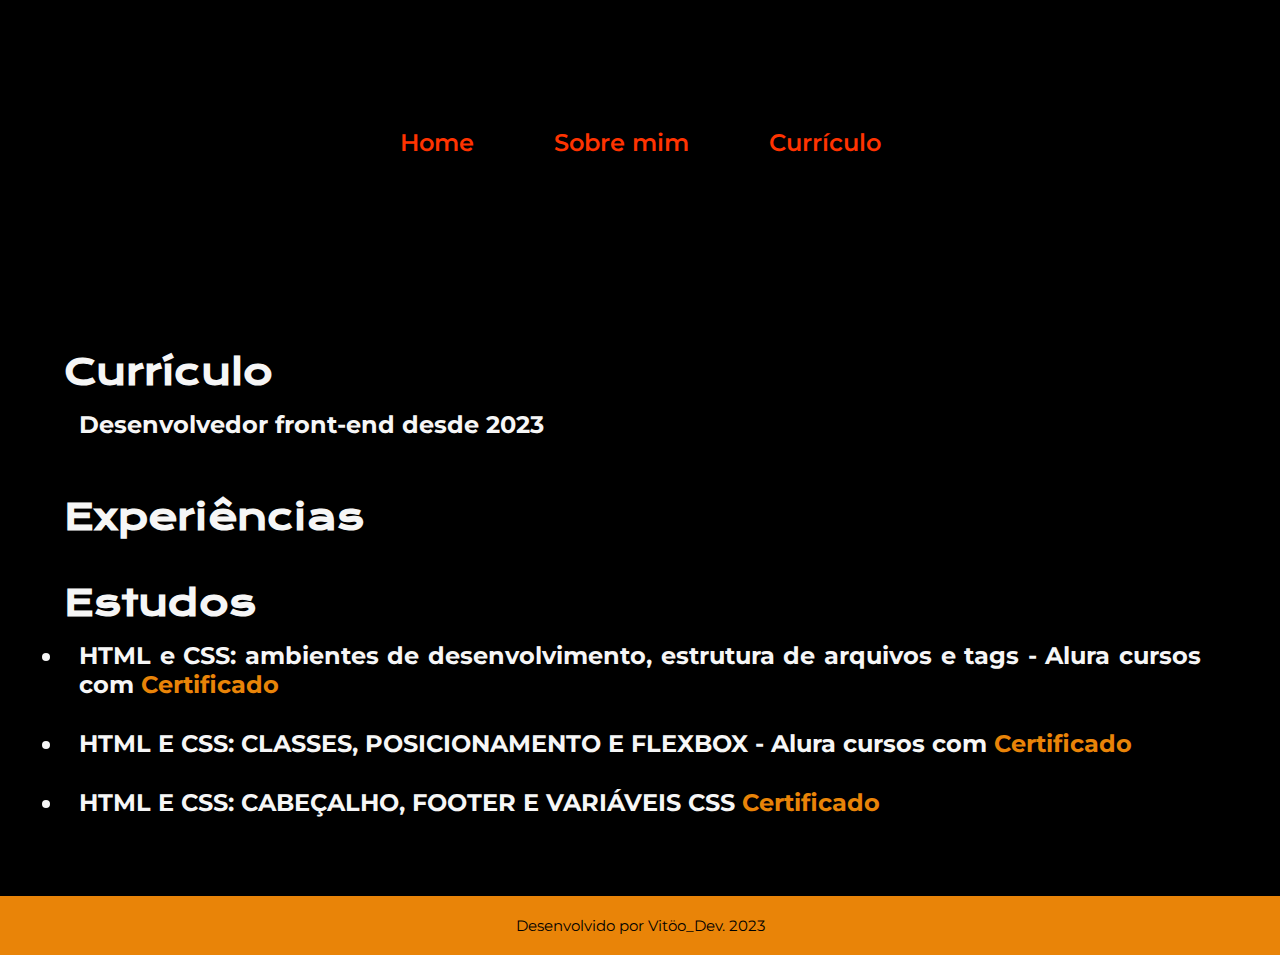
==== curriculo.html @ 7a7d24b0 "Add files via upload" ====
<!DOCTYPE html>
<html lang="en">
<head>
    <meta charset="UTF-8">
    <meta name="viewport" content="width=device-width, initial-scale=1.0">
    <title>Currúculo</title>
    <link rel="stylesheet" href="./styles/style.css">
</head>
<body>
    <header class="cabecalho">
        <nav class="cabecalho__menu">
            <a class="cabecalho__menu__link" href="index.html">Home</a>
            <a class="cabecalho__menu__link" href="about.html">Sobre mim</a>
            <a class="cabecalho__menu__link" href="curriculo.html">Currículo</a>
        </nav>
    </header> 
    <main class="apresentacao">
        <section class="apresentacao__conteudo">
            <h1 class="apresentacao__conteudo__titulo"> Currículo
            <p class="apresentacao__conteudo__texto__curriculo"> Desenvolvedor front-end desde 2023 
            <h2 class="apresentacao__conteudo__titulo"> Experiências
            <h3 class="apresentacao__conteudo__titulo"> Estudos 
                <ul>
            <li class="apresentacao__conteudo__texto__estudo" > HTML e CSS: ambientes de desenvolvimento, estrutura de arquivos e tags - Alura cursos com  
            <a class="apresentacao__links__certificado" href="https://cursos.alura.com.br/user/victor---samuel/course/html-css-ambiente-arquivos-tags/certificate"> Certificado </a> </li>
            <li class="apresentacao__conteudo__texto__estudo" > HTML E CSS: CLASSES, POSICIONAMENTO E FLEXBOX - Alura cursos com 
            <a class="apresentacao__links__certificado" href="https://cursos.alura.com.br/user/victor---samuel/course/html-css-classes-posicionamento-flexbox/certificate"> Certificado</a> </li>
            <li class="apresentacao__conteudo__texto__estudo" > HTML E CSS: CABEÇALHO, FOOTER E VARIÁVEIS CSS 
            <a class="apresentacao__links__certificado" href="https://cursos.alura.com.br/user/victor---samuel/course/html-css-cabecalho-footer-variaveis-css/certificate"> Certificado</a> </li> 
                </ul>
        </section>
 

        </main> 
        <footer class="rodape">
            <p>Desenvolvido por Vitöo_Dev. 2023</p>
        </footer>  
</body>
</html>
---- styles/style.css ----
@import url('https://fonts.googleapis.com/css2?family=Krona+One&family=Montserrat:wght@400;600&display=swap');

:root {
    --cor-primaria: #000000;
    --cor-secundaria: #f6f6f6;
    --cor-terciaria : rgb(255, 51, 0);
    --cor-quartenaria: #e98408;
    --cor-hover: #4d4842;

    --fonte-primaria: 'Krona One', sans-serif;
    --fonte-secundaria: 'montserrat', sans-serif;
}

*{
    margin: 0;
    padding: 0;
}

body {
    box-sizing: border-box;
    background-color: var(--cor-primaria);
    color: var(--cor-secundaria);
}

.cabecalho {
    padding: 4% 0% 0% 12.5% ;
}

.cabecalho__menu__link {
    font-family: var(--fonte-secundaria);
    font-size: 1.5rem;
    font-weight: 600;
    color: var(--cor-terciaria);
    text-decoration: none
}

.cabecalho__menu {
    display: flex;
    gap: 80px;
}

.titulo-destaque {
    color: var(--cor-quartenaria);
}

.apresentacao {
    padding: 5% 10%;
    display: flex;
    align-items: flex-start;
    justify-content: space-around;
    gap: 82px;
}

.apresentacao__conteudo {
    width: 50%;
    display: flex;
    flex-direction: column;
    gap: 40px;
}

.apresentacao__conteudo__titulo { 
    font-size: 2.25rem;
    font-family: var(--fonte-primaria);

}

.apresentacao__conteudo__texto {
    font-size: 1.5rem;
    font-family: var(--fonte-secundaria);
    text-align: justify;
}

.apresentacao__links__certificado {
    text-decoration: none;
    color: var(--cor-quartenaria);
}

.apresentacao__links__certificado:hover { 
    background-color: var(--cor-hover);
}

.apresentacao__links {
    display: flex;
    flex-direction: column;
    justify-content: space-evenly;
    gap: 32px;
    align-items: center;
}

.apresentacao__titulo__subtitulo {
    font-family: var(--fonte-primaria);
    font-weight: 400;
    font-size: 1.5rem;
}

.apresentacao__links__botao { 
    display: flex;
    justify-content: center;
    gap: 16px;
    align-items: center; 
    border: 2px solid var(--cor-quartenaria);
    width: 50%;
    text-align: center;
    border-radius: 14px;
    border-top: 5px solid var(--cor-terciaria);
    font-size: 1.5rem;
    font-weight: 600;
    padding: 21.5px 0px;
    text-decoration: none;
    color: var(--cor-secundaria);
    font-family: var(--fonte-secundaria);
}

.apresentacao__links__botao:hover { 
    background-color: var(--cor-hover);
}

.apresentacao__image {
    width: 50%;
}

.rodape {
    padding: 20px; 
    color: var(--cor-primaria);
    background-color: var(--cor-quartenaria);
    text-align: center;
    font-family: var(--fonte-secundaria);
    font-size: 15px;
    font-weight: 400;
}

.apresentacao__conteudo__texto__curriculo {
    padding: 15px;
    font-size: 1.5rem;
    font-family: var(--fonte-secundaria);
    text-align: justify;
}

.apresentacao__conteudo__texto__estudo {
    padding: 15px;
    font-size: 1.5rem;
    font-family: var(--fonte-secundaria);
    text-align: justify;
}

@media (max-width: 1300px) {
    .cabecalho {
        padding: 10%;
    }

    .cabecalho__menu{
        justify-content: center;
    }
   
    .apresentacao {
        flex-direction: column-reverse;
        padding: 5%;
    }

    .apresentacao__conteudo {
        width: auto;
    }

    .apresentacao__links__botao {
        width: 60%%;
    }

    .apresentacao__imagem {
        justify-content: center; 
        padding: 3%, 3%;
       
    }
}
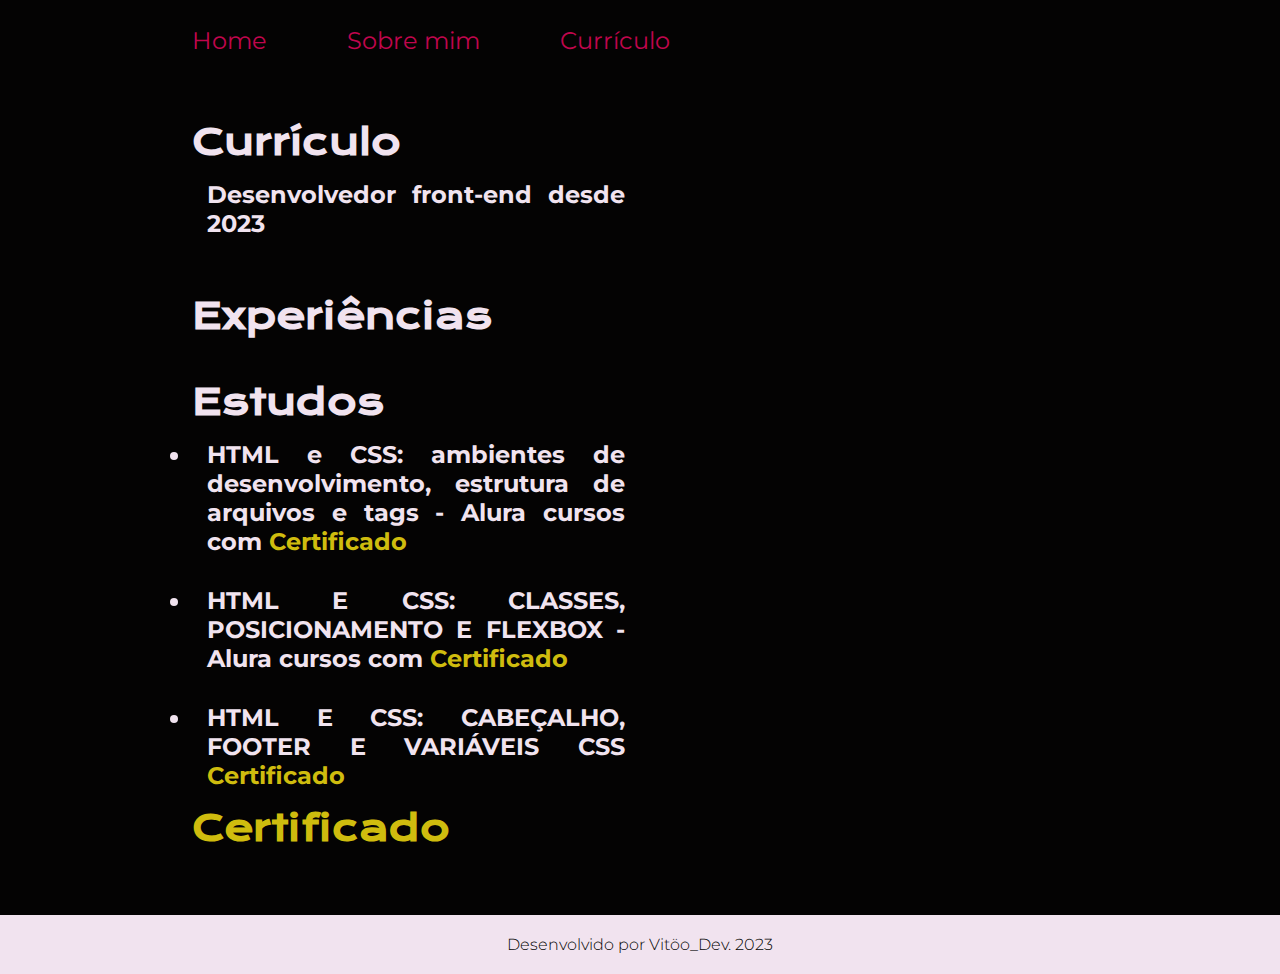
==== commit 94688d48: "Update curriculo.html" ====
--- a/curriculo.html
+++ b/curriculo.html
@@ -27,6 +27,7 @@
             <a class="apresentacao__links__certificado" href="https://cursos.alura.com.br/user/victor---samuel/course/html-css-classes-posicionamento-flexbox/certificate"> Certificado</a> </li>
             <li class="apresentacao__conteudo__texto__estudo" > HTML E CSS: CABEÇALHO, FOOTER E VARIÁVEIS CSS 
             <a class="apresentacao__links__certificado" href="https://cursos.alura.com.br/user/victor---samuel/course/html-css-cabecalho-footer-variaveis-css/certificate"> Certificado</a> </li> 
+            <a class="apresentacao__links__certificado" href="https://cursos.alura.com.br/certificate/victor---samuel/html-css-responsividade-publicacao-projetos"> Certificado</a> </li>  
                 </ul>
         </section>
  
--- a/styles/style.css
+++ b/styles/style.css
@@ -1,10 +1,10 @@
 @import url('https://fonts.googleapis.com/css2?family=Krona+One&family=Montserrat:wght@400;600&display=swap');
 
 :root {
-    --cor-primaria: #000000;
-    --cor-secundaria: #f6f6f6;
-    --cor-terciaria : rgb(255, 51, 0);
-    --cor-quartenaria: #e98408;
+    --cor-primaria: #040303;
+    --cor-secundaria: #f1e3ef;
+    --cor-terciaria : #c0064d;
+    --cor-quartenaria: #cfbc0e;
     --cor-hover: #4d4842;
 
     --fonte-primaria: 'Krona One', sans-serif;
@@ -23,15 +23,15 @@
 }
 
 .cabecalho {
-    padding: 4% 0% 0% 12.5% ;
+    padding: 2% 0% 0% 15% ;
 }
 
 .cabecalho__menu__link {
     font-family: var(--fonte-secundaria);
     font-size: 1.5rem;
-    font-weight: 600;
+    font-weight: auto;
     color: var(--cor-terciaria);
-    text-decoration: none
+    text-decoration: none;
 }
 
 .cabecalho__menu {
@@ -44,10 +44,10 @@
 }
 
 .apresentacao {
-    padding: 5% 10%;
+    padding: 5% 15%;
     display: flex;
-    align-items: flex-start;
-    justify-content: space-around;
+    align-items: center;
+    justify-content: space-between;;
     gap: 82px;
 }
 
@@ -99,7 +99,7 @@
     gap: 16px;
     align-items: center; 
     border: 2px solid var(--cor-quartenaria);
-    width: 50%;
+    width: 82%;
     text-align: center;
     border-radius: 14px;
     border-top: 5px solid var(--cor-terciaria);
@@ -115,18 +115,18 @@
     background-color: var(--cor-hover);
 }
 
-.apresentacao__image {
+.apresentacao__imagem {
     width: 50%;
 }
 
 .rodape {
     padding: 20px; 
     color: var(--cor-primaria);
-    background-color: var(--cor-quartenaria);
+    background-color: var(--cor-secundaria);
     text-align: center;
     font-family: var(--fonte-secundaria);
-    font-size: 15px;
-    font-weight: 400;
+    font-size: 1rem;
+    font-weight: 300;
 }
 
 .apresentacao__conteudo__texto__curriculo {
@@ -143,31 +143,33 @@
     text-align: justify;
 }
 
-@media (max-width: 1300px) {
-    .cabecalho {
-        padding: 10%;
+@media (max-width: 1200px) {
+    .cabecalho{
+        padding: 5%;    
     }
 
-    .cabecalho__menu{
+    .cabecalho__menu {
         justify-content: center;
+        display: flex;
+        flex-direction: center; 
+        gap: 7%;
+        font-size: 90%;
+        word-spacing: 10%;
     }
-   
+
     .apresentacao {
         flex-direction: column-reverse;
-        padding: 5%;
     }
 
     .apresentacao__conteudo {
         width: auto;
     }
 
-    .apresentacao__links__botao {
-        width: 60%%;
+    .apresentacao__imagem {
+        width: 95%;
     }
 
-    .apresentacao__imagem {
-        justify-content: center; 
-        padding: 3%, 3%;
-       
+    .rodape {
+        padding: 10px; 
     }
-}+}
